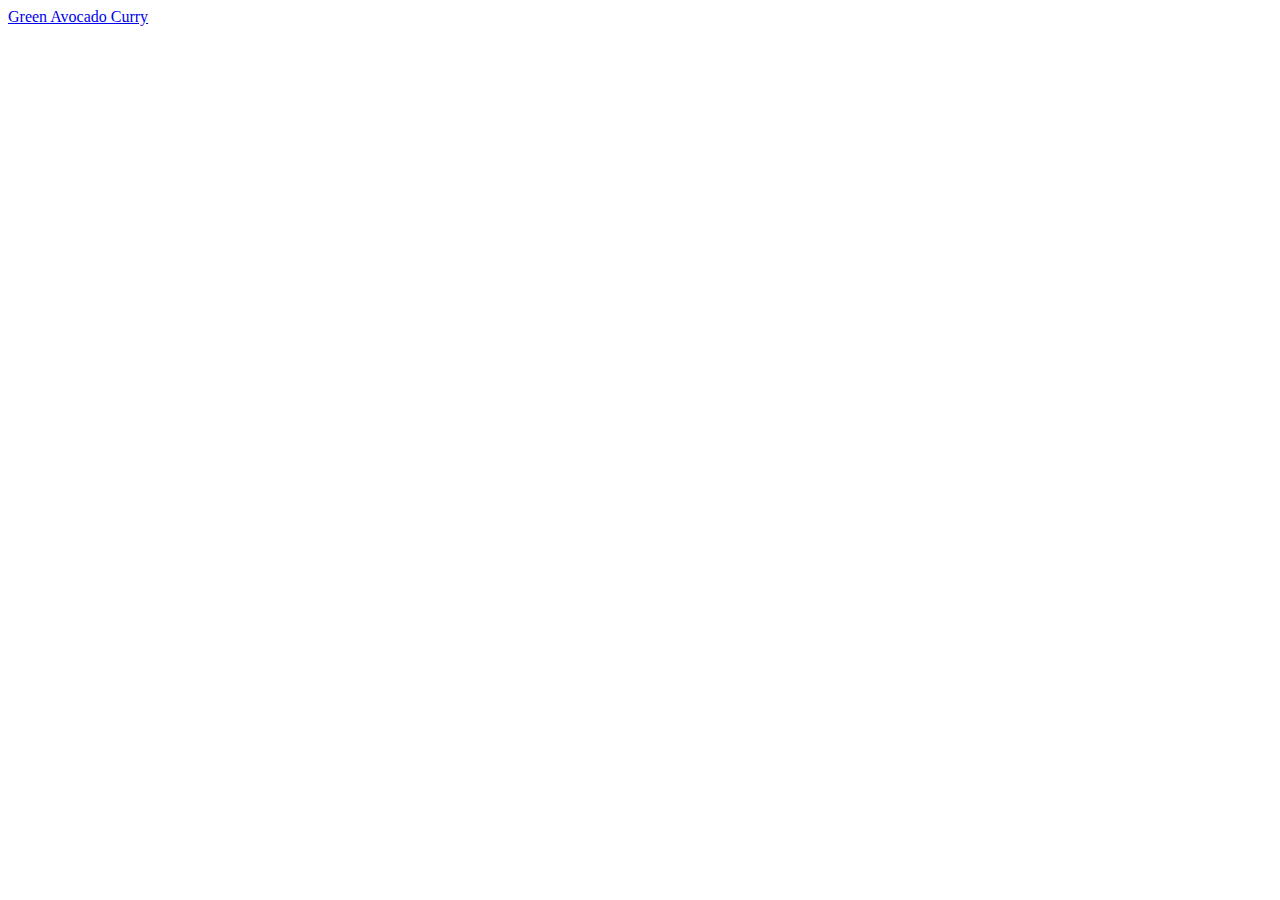
==== index.html @ 0ecaf3e6 "Add main page and first recipe" ====
<!DOCTYPE html>
<html lang="en">
<head>
    <meta charset="UTF-8">
    <meta http-equiv="X-UA-Compatible" content="IE=edge">
    <meta name="viewport" content="width=device-width, initial-scale=1.0">
    <title>Odin Recipes</title>
</head>
<body>
    <a href="recipes/curry.html">Green Avocado Curry</a>
</body>
</html>
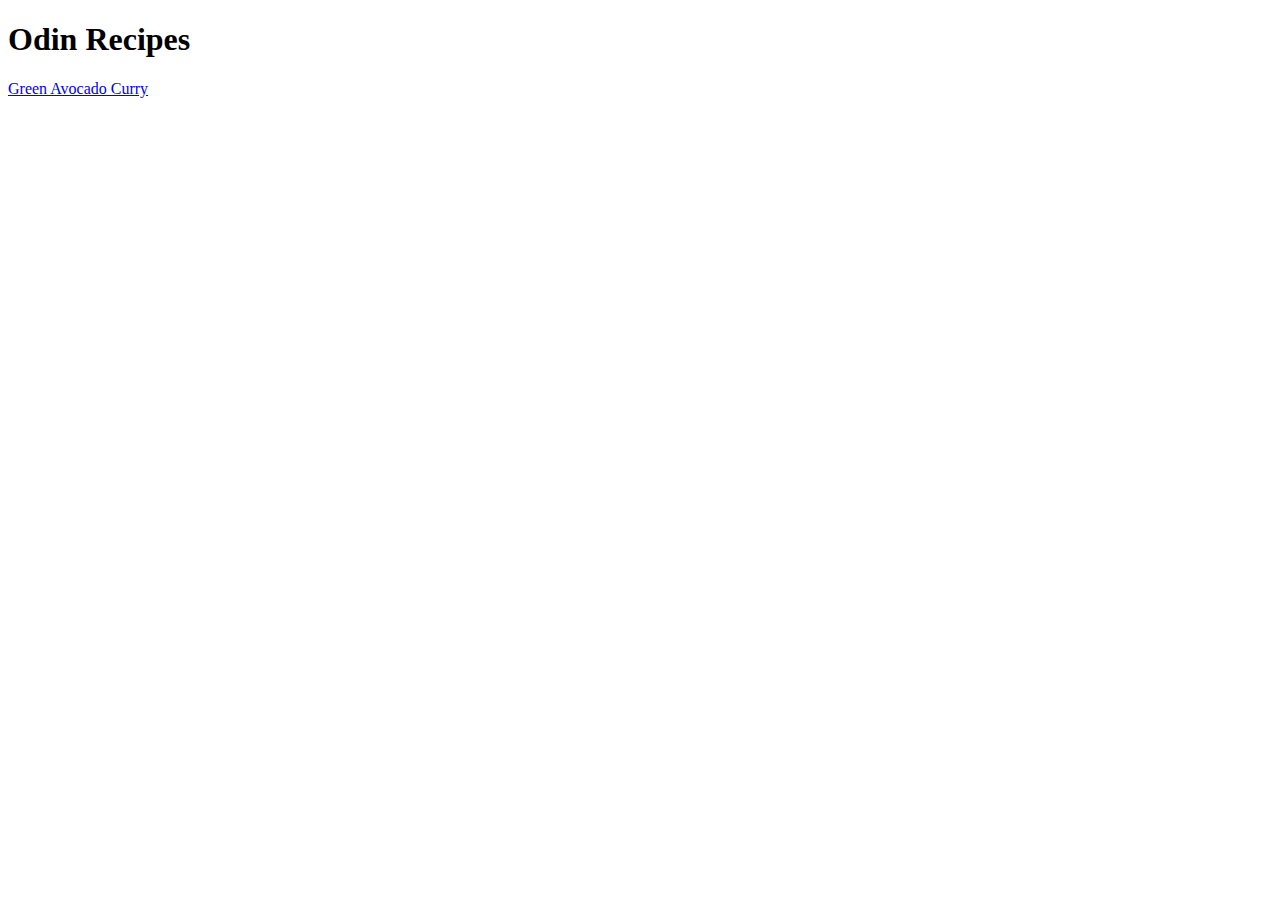
==== commit e9f9ed6f: "Finish building curry recipe" ====
--- a/index.html
+++ b/index.html
@@ -7,6 +7,7 @@
     <title>Odin Recipes</title>
 </head>
 <body>
+    <h1>Odin Recipes</h1>
     <a href="recipes/curry.html">Green Avocado Curry</a>
 </body>
 </html>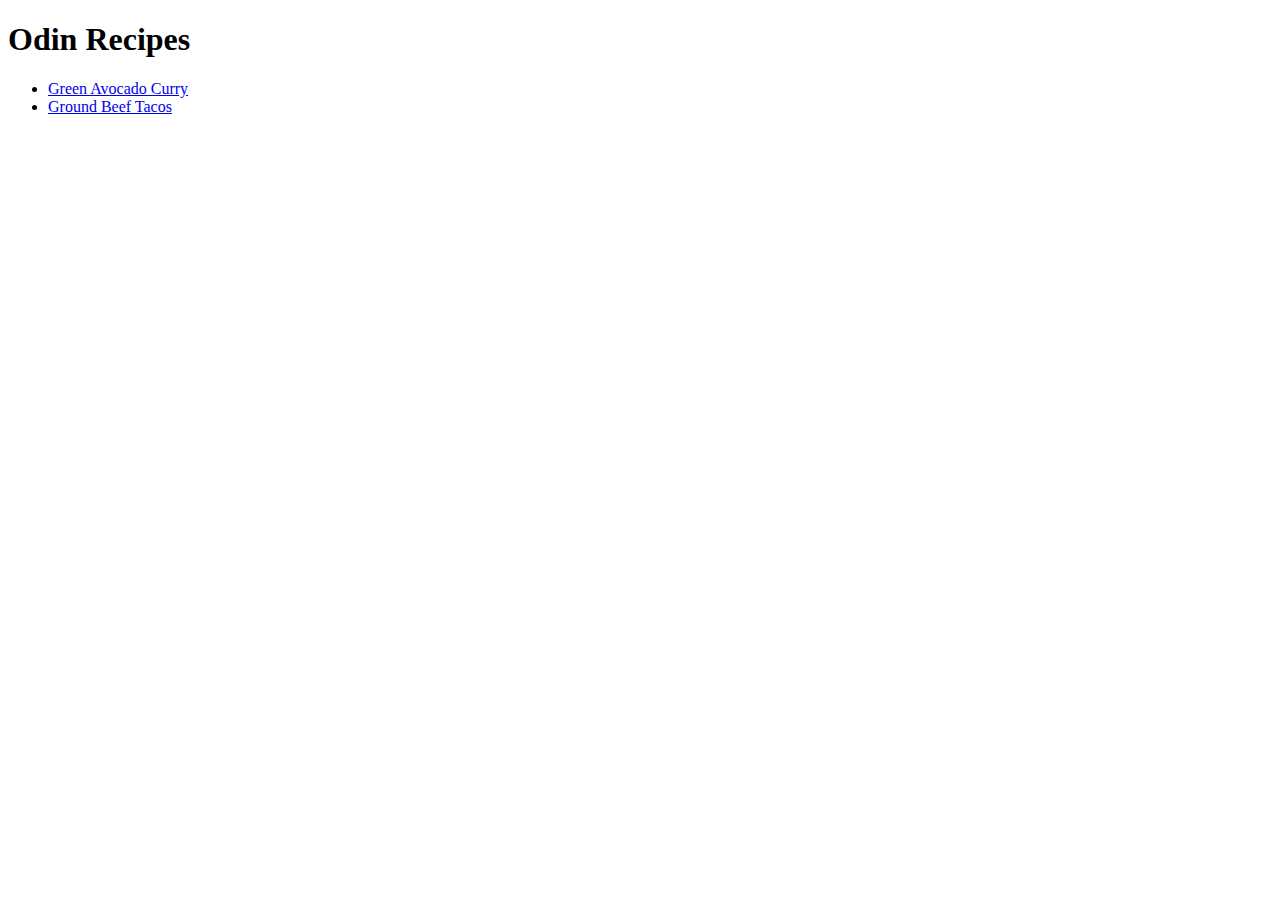
==== commit 399feb4b: "Add tacos recipe" ====
--- a/index.html
+++ b/index.html
@@ -8,6 +8,13 @@
 </head>
 <body>
     <h1>Odin Recipes</h1>
-    <a href="recipes/curry.html">Green Avocado Curry</a>
+    <ul>
+        <li>
+            <a href="recipes/curry.html">Green Avocado Curry</a>
+        </li>
+        <li>
+            <a href="recipes/tacos.html">Ground Beef Tacos</a>
+        </li>
+    </ul>
 </body>
 </html>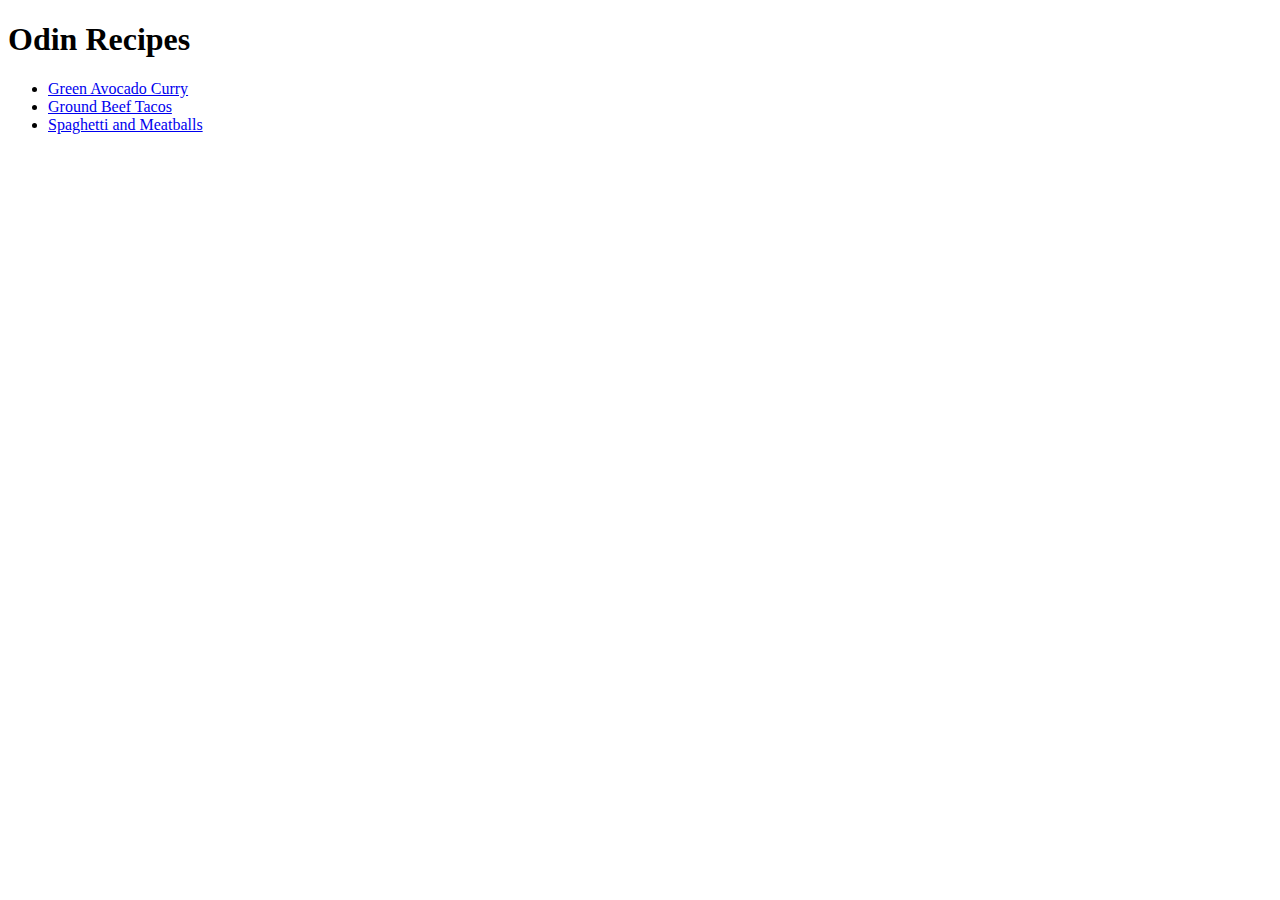
==== commit 84a21d5e: "Add link to spaghetti recipe" ====
--- a/index.html
+++ b/index.html
@@ -15,6 +15,9 @@
         <li>
             <a href="recipes/tacos.html">Ground Beef Tacos</a>
         </li>
+        <li>
+            <a href="recipes/spaghetti.html">Spaghetti and Meatballs</a>
+        </li>
     </ul>
 </body>
 </html>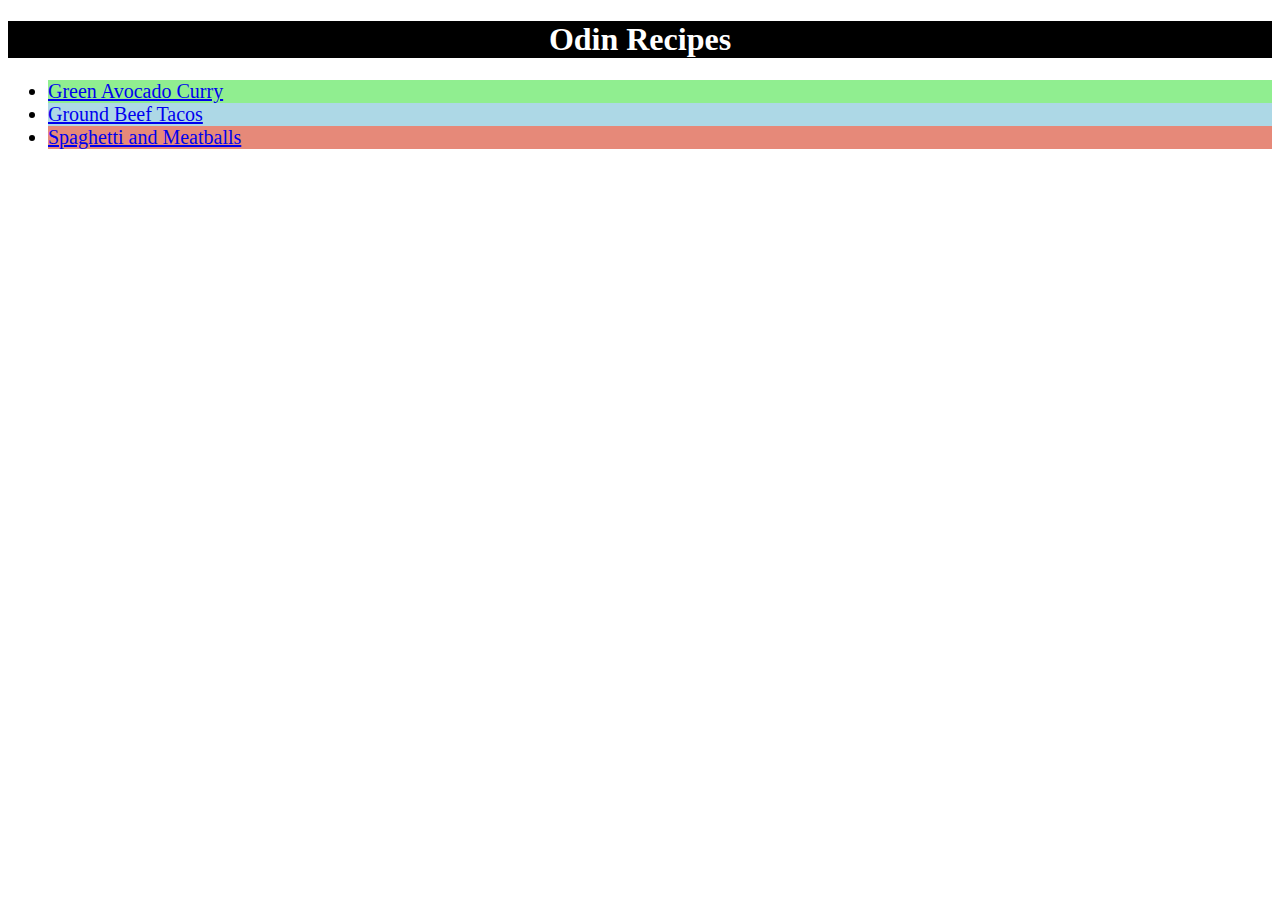
==== commit 365582ac: "Add some styling using CSS" ====
--- a/index.html
+++ b/index.html
@@ -4,18 +4,19 @@
     <meta charset="UTF-8">
     <meta http-equiv="X-UA-Compatible" content="IE=edge">
     <meta name="viewport" content="width=device-width, initial-scale=1.0">
+    <link rel="stylesheet" href="style.css">
     <title>Odin Recipes</title>
 </head>
 <body>
     <h1>Odin Recipes</h1>
-    <ul>
-        <li>
+    <ul class="list">
+        <li id="curry">
             <a href="recipes/curry.html">Green Avocado Curry</a>
         </li>
-        <li>
+        <li id="tacos">
             <a href="recipes/tacos.html">Ground Beef Tacos</a>
         </li>
-        <li>
+        <li id="spaghetti">
             <a href="recipes/spaghetti.html">Spaghetti and Meatballs</a>
         </li>
     </ul>
--- a/style.css
+++ b/style.css
@@ -0,0 +1,21 @@
+h1 {
+    text-align: center;
+    color: white;
+    background-color: black;
+}
+
+.list li {
+    font-size: 20px;
+}
+
+#curry {
+    background-color: lightgreen;
+}
+
+#tacos {
+    background-color: lightblue;
+}
+
+#spaghetti {
+    background-color: rgb(230, 137, 121);
+}